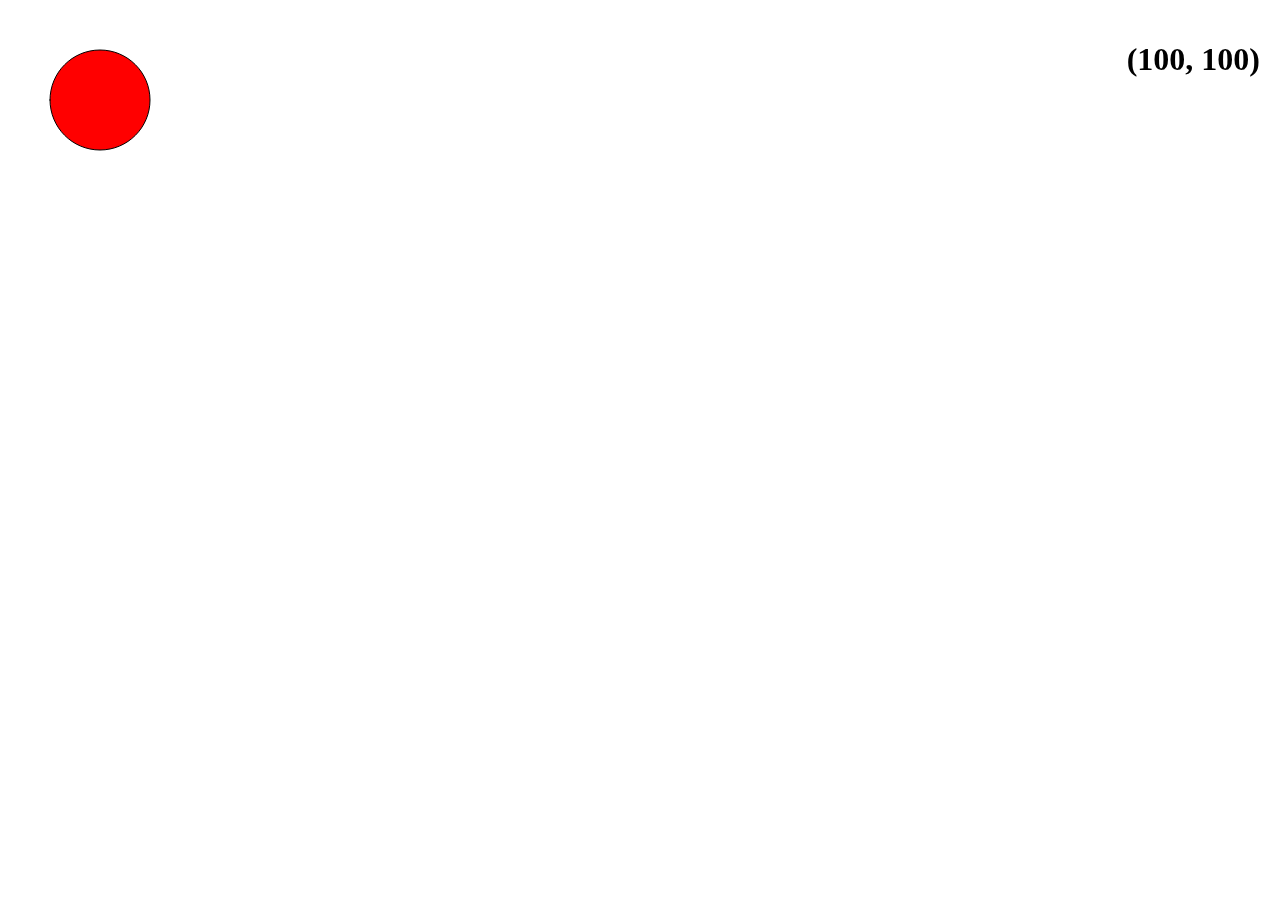
==== ball.html @ 23c3098c "Add files via upload" ====
<html>
  <head>
    <script src="p5.min.js"></script>
    <style>
      body {
        margin: 0;
        padding: 0;
        overflow: hidden;
      }
      #coordinates {
        position: fixed;
        top: 20px;
        right: 20px;
      }
    </style>
  </head>
  <body>
    <h1 id="coordinates"></h1>
    <script>
    
      var w = window.innerWidth;
      var h = window.innerHeight;
      var ball = new ball(); //Creating new global object
      var step = 10;
      var x;
      var y;
    
      function setup() {
        createCanvas(w,h);
      }
      
      function draw() {
        background(255);
        ball.show();
        ball.move();
        document.getElementById('coordinates').innerHTML = "(" + x + ", " + y + ")";
      }
      
      function ball() {
        this.x = 100; //"this" refers to the ball
        this.y = 100;
        this.show = function() {
          fill(color('red'));
          ellipse(this.x, this.y, 100, 100);
        };
        this.move = function() {
          //right key pressed
          if (keyIsDown(39) && this.x < (w-50)) {
            this.x += step;
          }
          //left key pressed
          if (keyIsDown(37) && this.x > 50) {
            this.x -= step;
          }
          //up key pressed
          if (keyIsDown(38) && this.y > 50) {
            this.y -= step;
          }
          //down key pressed
          if (keyIsDown(40) && this.y < (h-50)) {
            this.y += step;
          }
          x = this.x;
          y = this.y;
        }
      }
      
    </script>
  </body>
</html>
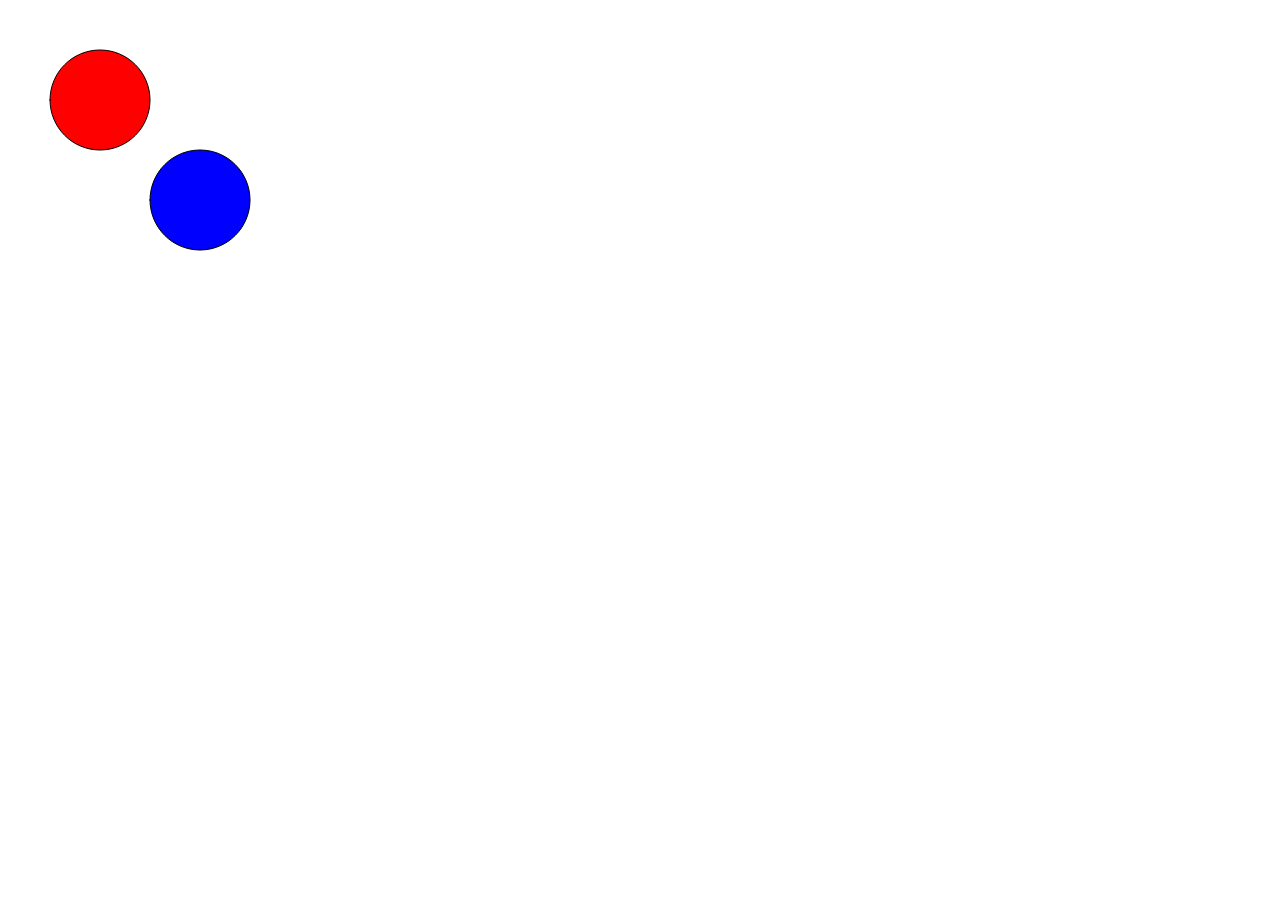
==== commit bdedcd99: "Add files via upload" ====
--- a/ball.html
+++ b/ball.html
@@ -12,18 +12,28 @@
         top: 20px;
         right: 20px;
       }
+      #loser {
+        font-weight: bold;
+        font-size: 50px;
+        margin: auto;
+      }
     </style>
   </head>
   <body>
     <h1 id="coordinates"></h1>
+    <hl id="loser"></hl>
     <script>
     
       var w = window.innerWidth;
       var h = window.innerHeight;
       var ball = new ball(); //Creating new global object
-      var step = 10;
+      var ball2 = new ball2(); //second ball
+      var step1 = 10;
+      var step2 = 10;
       var x;
       var y;
+      var x2;
+      var y2;
     
       function setup() {
         createCanvas(w,h);
@@ -33,6 +43,14 @@
         background(255);
         ball.show();
         ball.move();
+        
+        ball2.show();
+        ball2.move();
+        ball2.kill();
+        ball2.faster();
+        
+        booster1.show();
+        
         document.getElementById('coordinates').innerHTML = "(" + x + ", " + y + ")";
       }
       
@@ -46,25 +64,79 @@
         this.move = function() {
           //right key pressed
           if (keyIsDown(39) && this.x < (w-50)) {
-            this.x += step;
+            this.x += step1;
           }
           //left key pressed
           if (keyIsDown(37) && this.x > 50) {
-            this.x -= step;
+            this.x -= step1;
           }
           //up key pressed
           if (keyIsDown(38) && this.y > 50) {
-            this.y -= step;
+            this.y -= step1;
           }
           //down key pressed
           if (keyIsDown(40) && this.y < (h-50)) {
-            this.y += step;
+            this.y += step1;
           }
           x = this.x;
           y = this.y;
         }
       }
       
+      function ball2() {
+        this.x = 200; //"this" refers to the ball
+        this.y = 200;
+        this.show = function() {
+          fill(color('blue'));
+          ellipse(this.x, this.y, 100, 100);
+        };
+        this.move = function() {
+          //D (right) key pressed
+          if (keyIsDown(68) && this.x < (w-50)) {
+            this.x += step2;
+          }
+          //A (left) key pressed
+          if (keyIsDown(65) && this.x > 50) {
+            this.x -= step2;
+          }
+          //W (up) key pressed
+          if (keyIsDown(87) && this.y > 50) {
+            this.y -= step2;
+          }
+          //S (down) key pressed
+          if (keyIsDown(83) && this.y < (h-50)) {
+            this.y += step2;
+          }
+          x2 = this.x;
+          y2 = this.y;
+        };
+        this.kill = function() {
+          //dist(x1, y1, x2, y2);
+          //takes the x and y position of the first object and measures the pixels between the x and y position of the second object
+          d = dist(this.x, this.y, ball.x, ball.y);
+          if (d < 50) {
+            noLoop();
+            document.getElementById('loser').innerHTML= "YOU LOSE";
+          }
+        };
+        this.faster = function() {
+          dS = dist(this.x, this.y, booster1.x, booster1.y);
+          if (dS < 50) {
+            step2 += 5;
+          }
+        }
+      }
+      
+      function booster1() {
+        this.x = random(w);
+        this.y = random(h);
+        this.show = function() {
+          fill(color('magenta'));
+          rect(this.x, this.y, 50, 50);
+        }
+      }
+      
+      
     </script>
   </body>
 </html>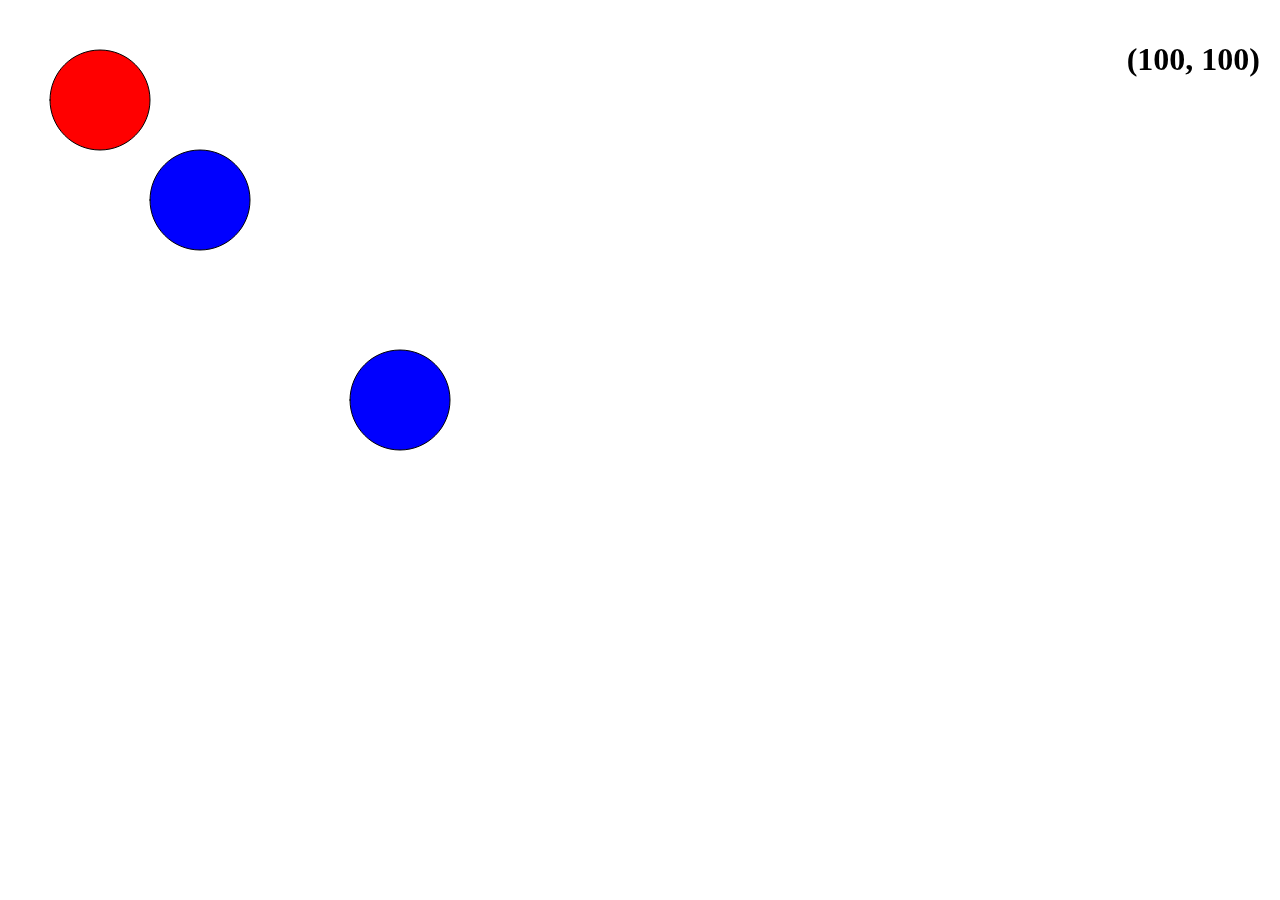
==== commit db0728da: "Add files via upload" ====
--- a/ball.html
+++ b/ball.html
@@ -28,6 +28,7 @@
       var h = window.innerHeight;
       var ball = new ball(); //Creating new global object
       var ball2 = new ball2(); //second ball
+      var booster = new booster(); //Booster function
       var step1 = 10;
       var step2 = 10;
       var x;
@@ -46,10 +47,12 @@
         
         ball2.show();
         ball2.move();
-        ball2.kill();
-        ball2.faster();
         
-        booster1.show();
+        booster.show();
+        //ball2.kill();
+        //ball2.faster();
+        
+        
         
         document.getElementById('coordinates').innerHTML = "(" + x + ", " + y + ")";
       }
@@ -109,8 +112,9 @@
           }
           x2 = this.x;
           y2 = this.y;
-        };
-        this.kill = function() {
+        }
+      }
+        /*this.kill = function() {
           //dist(x1, y1, x2, y2);
           //takes the x and y position of the first object and measures the pixels between the x and y position of the second object
           d = dist(this.x, this.y, ball.x, ball.y);
@@ -126,16 +130,24 @@
           }
         }
       }
+      */
       
-      function booster1() {
-        this.x = random(w);
-        this.y = random(h);
+      function booster() {
+        this.x = 400;
+        this.y = 400;
         this.show = function() {
-          fill(color('magenta'));
-          rect(this.x, this.y, 50, 50);
+          fill(color('blue'));
+          ellipse(this.x, this.y, 100, 100);
         }
       }
       
+     /*function ball2() {
+      this.x = 200; //"this" refers to the ball
+      this.y = 200;
+      this.show = function() {
+        fill(color('blue'));
+        ellipse(this.x, this.y, 100, 100);
+      };*/
       
     </script>
   </body>
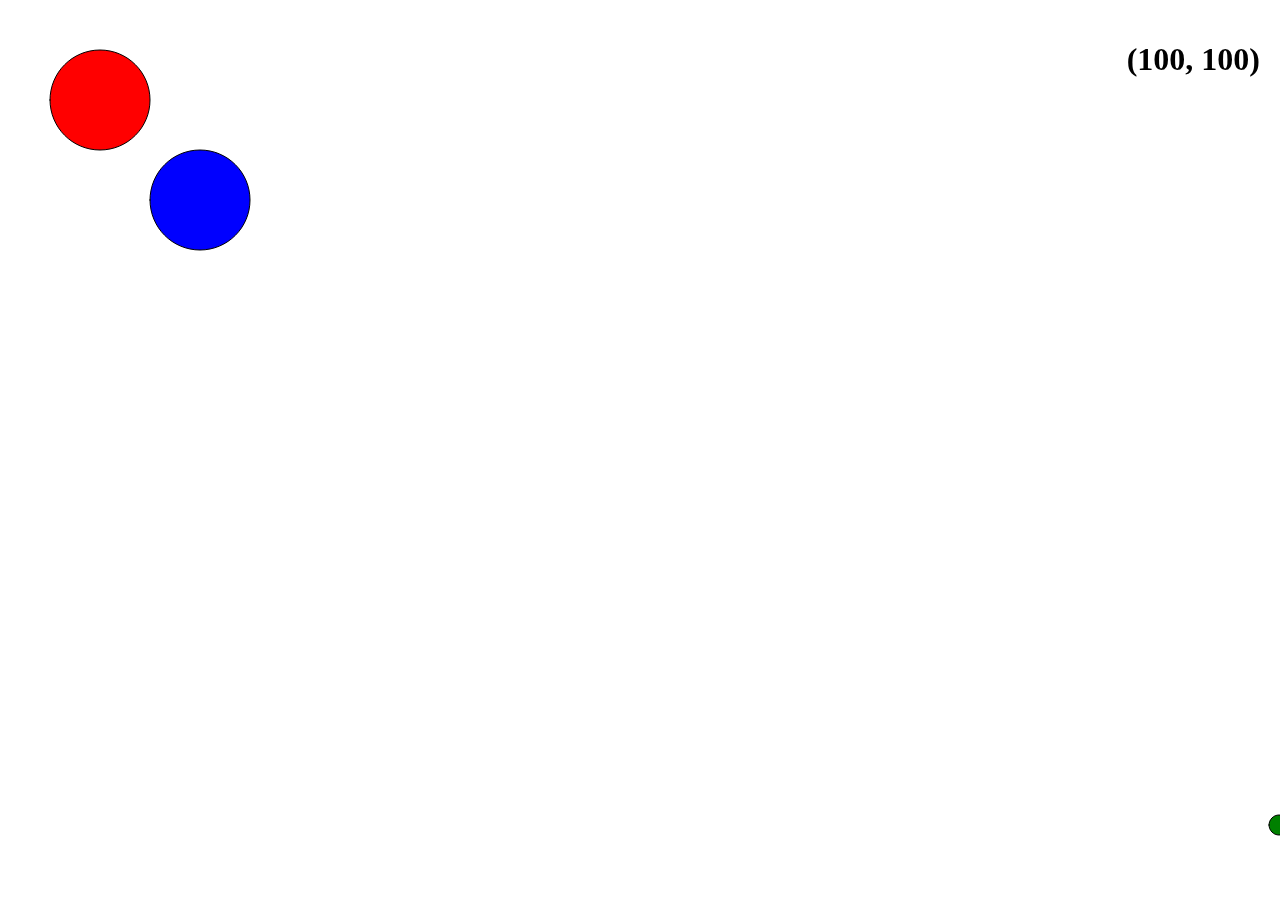
==== commit a3c79cb2: "Add files via upload" ====
--- a/ball.html
+++ b/ball.html
@@ -26,9 +26,9 @@
     
       var w = window.innerWidth;
       var h = window.innerHeight;
-      var ball = new ball(); //Creating new global object
+      var ball1 = new ball1(); //Creating new global object
       var ball2 = new ball2(); //second ball
-      var booster = new booster(); //Booster function
+      var booster = new booster();
       var step1 = 10;
       var step2 = 10;
       var x;
@@ -42,22 +42,20 @@
       
       function draw() {
         background(255);
-        ball.show();
-        ball.move();
+        ball1.show();
+        ball1.move();
         
         ball2.show();
         ball2.move();
+        ball2.kill();
         
         booster.show();
-        //ball2.kill();
-        //ball2.faster();
-        
-        
+        //booster.faster();
         
         document.getElementById('coordinates').innerHTML = "(" + x + ", " + y + ")";
       }
       
-      function ball() {
+      function ball1() {
         this.x = 100; //"this" refers to the ball
         this.y = 100;
         this.show = function() {
@@ -112,42 +110,39 @@
           }
           x2 = this.x;
           y2 = this.y;
-        }
-      }
-        /*this.kill = function() {
+        };
+        this.kill = function() {
           //dist(x1, y1, x2, y2);
           //takes the x and y position of the first object and measures the pixels between the x and y position of the second object
-          d = dist(this.x, this.y, ball.x, ball.y);
+          d = dist(this.x, this.y, ball1.x, ball1.y);
           if (d < 50) {
             noLoop();
-            document.getElementById('loser').innerHTML= "YOU LOSE";
+            document.getElementById('loser').innerHTML = "YOU LOSE";
           }
         };
-        this.faster = function() {
-          dS = dist(this.x, this.y, booster1.x, booster1.y);
-          if (dS < 50) {
+      }
+      
+      function booster() {
+        this.x = Math.floor(Math.random()*w);
+        this.y = Math.floor(Math.random()*h);
+        //d = dist(this.x, this.y, ball1.x, ball1.y);
+        
+        this.show = function() {
+          fill(color('green'));
+          ellipse(this.x, this.y, 20, 20);
+          //if a character touches, stop showing
+          /*if (d < 50) {
+            return;
+          }*/
+        }
+        
+        
+        /*this.faster = function() {
+          if (d < 50) {
             step2 += 5;
           }
-        }
+        }*/
       }
-      */
-      
-      function booster() {
-        this.x = 400;
-        this.y = 400;
-        this.show = function() {
-          fill(color('blue'));
-          ellipse(this.x, this.y, 100, 100);
-        }
-      }
-      
-     /*function ball2() {
-      this.x = 200; //"this" refers to the ball
-      this.y = 200;
-      this.show = function() {
-        fill(color('blue'));
-        ellipse(this.x, this.y, 100, 100);
-      };*/
       
     </script>
   </body>
